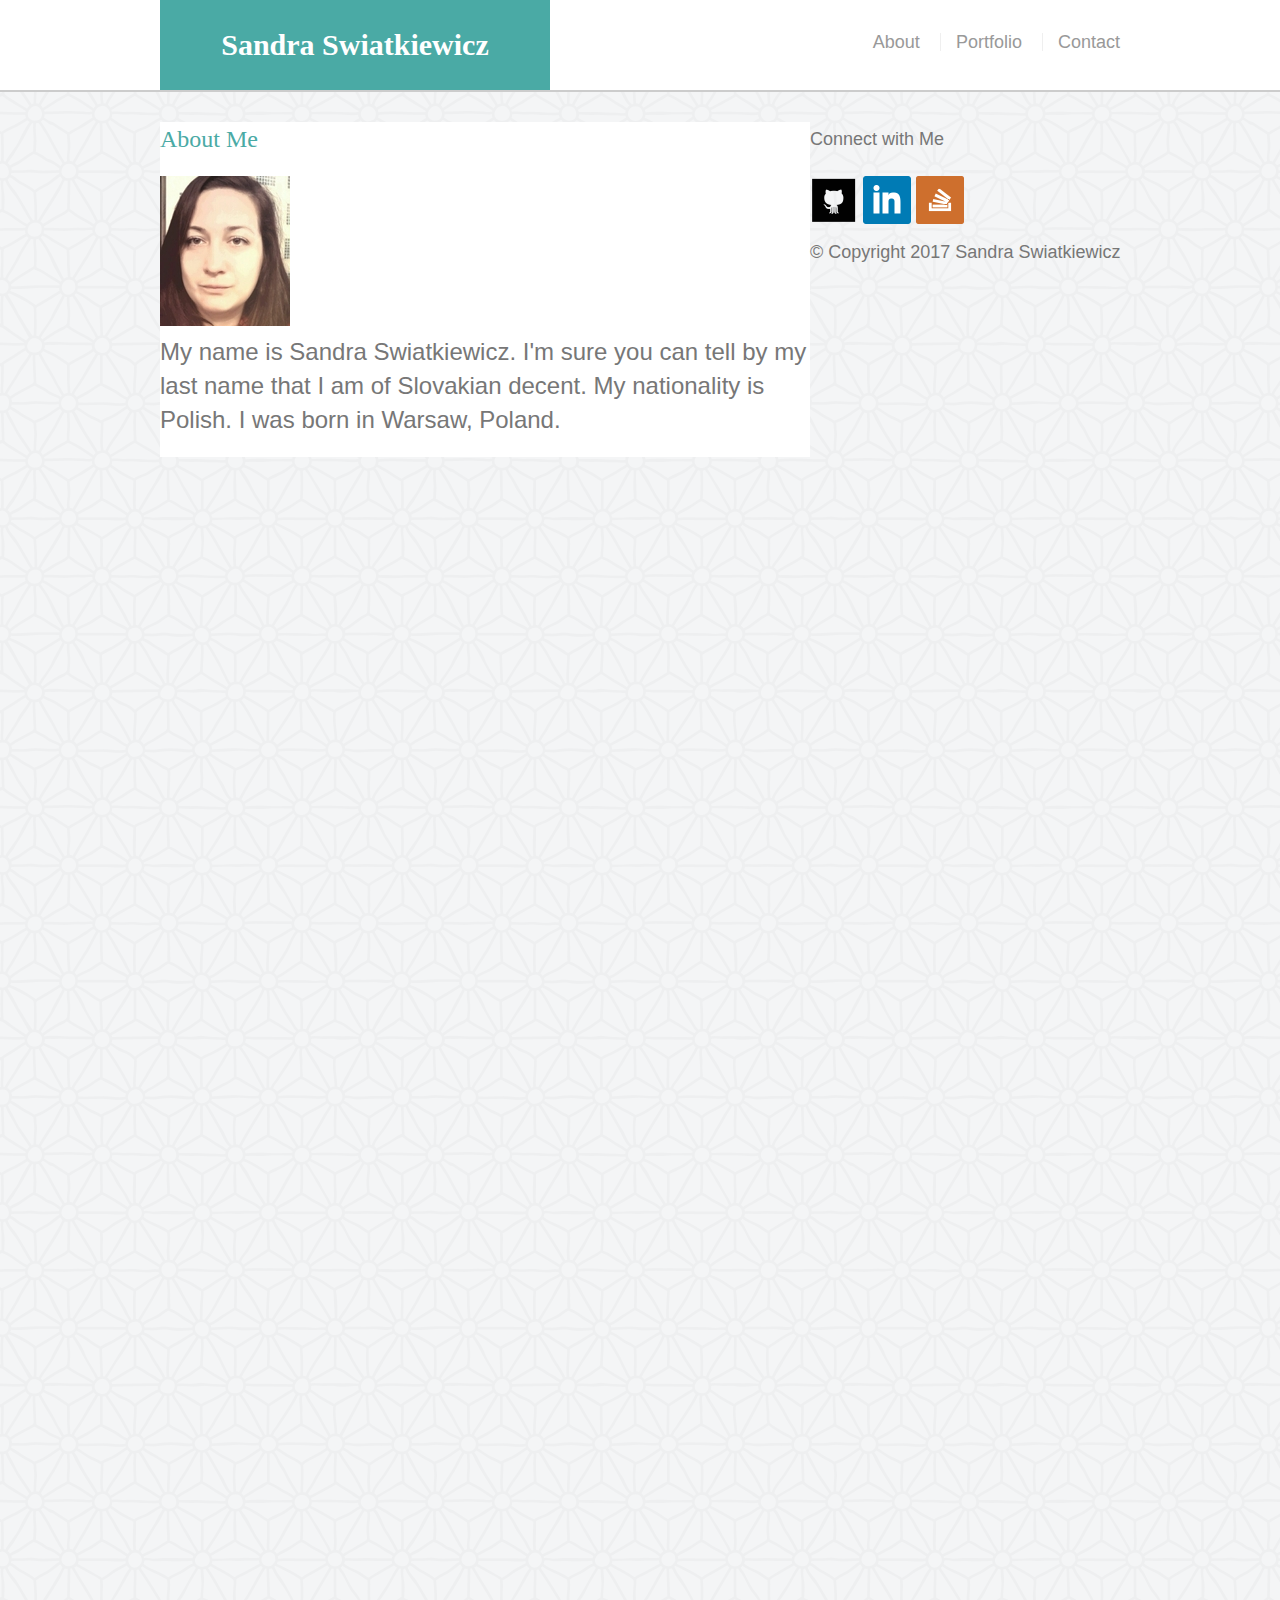
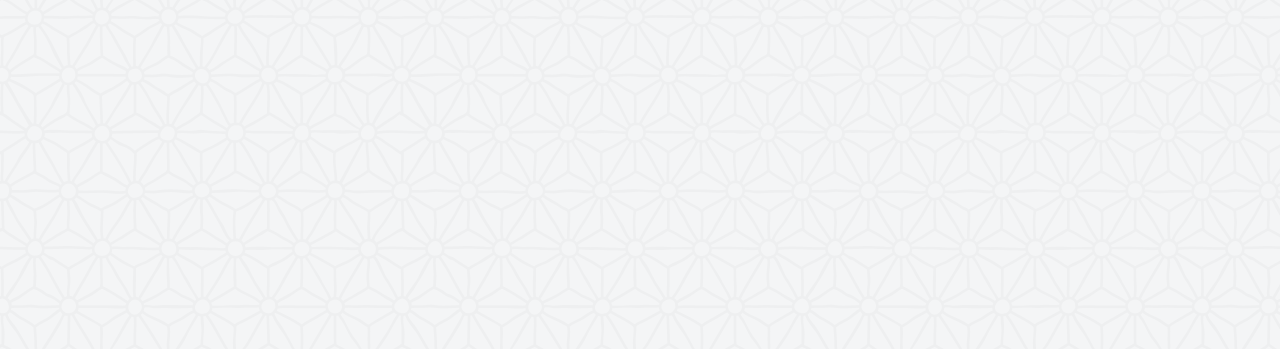
==== index.html @ 24c484ee "files" ====
<!DOCTYPE html>
<html lang="en">
<head>
    <meta charset="UTF-8">
    <meta name="viewport" content="width=device-width, initial-scale=1.0">
    <meta http-equiv="X-UA-Compatible" content="ie=edge">
    <link href="assets/css/reset.css" rel="stylesheet" type="text/css">
    <link href="assets/css/style.css" rel="stylesheet" type="text/css">
    
    <title>Sandra's Portfolio</title>
</head>
<body>
<!--- add comment here explaing your nav section -->
 <header id="masthead">
   <div class="container">
     <a href="index.html" id="logo">Sandra Swiatkiewicz</a>
     <nav>
       <a href="index.html">About</a>
       <a href="portfolio.html">Portfolio</a>
       <a href="contact.html">Contact</a>
     </nav>
   </div>
 </header>

<!--- add comment here explaining main content area test for change-->
<div id="main-container" class="container">
    <section class="main-section">
    <h1> About Me</h1>
    
    <img src="assets/images/me1.png" class="auth-image" alt="Sandra Swiatkiewicz">

   <p> My name is Sandra Swiatkiewicz. I'm sure you can tell
      by my last name that I am of Slovakian decent. My 
      nationality is Polish. I was born in Warsaw, Poland. 
      </p>
    </section>
    <section class="sidebar">
     <div id="connect">
       <h2>Connect with Me</h2>
       <a href="https://github.com/Sandjie" target="_blank"><img src="assets/images/github.png" alt="Github icon" class="icon github"></a>
       <a href="https://www.linkedin.com/in/sandra-swiatkiewicz-8b264989/" target="_blank"><img src="assets/images/linkedin1.png" alt="linkedin icon" class="icon linkedin"></a>
       <a href="http://stackoverflow.com/users/7730171/sandjie"><img src="assets/images/stackoverflow1.png" alt="stackoverflow icon" class="icon stackoverflow"></a>

       
     </div>
   </section>
</div>

<!---Copyright to me -->
<div class="wrapper">

      <p> &copy; Copyright 2017 Sandra Swiatkiewicz
      </p>

    <div class="push"></div>
    </div>
  <footer class="footer">
    <div style="clear: both;">
    </div>
  </footer>

</div>

</footer>

</body>
</html>
---- assets/css/style.css ----
body {
 background-image: url("../images/background2.png");
 font-family: 'Arial', 'Helvetica Neue', Helvetica, sans-serif;
 font-size: 18px;
 color: #777;
 line-height: 34px;
}


* {
 box-sizing: border-box;
}



.container {
 clear: both;
 margin: 0 auto;
 width: 100%;
 max-width: 960px;
}

h1,
h2,
h3,
p {
 margin-bottom: 20px;
}

#masthead {
 z-index: 99;
 margin: 0 0 30px;
 overflow: auto;
 width: 100%;
 color: #fff;
 background: #fff;
 border-bottom: 2px solid #ccc;
}

#logo {
 width: 390px;
 height: 90px;
 float: left;
 font-family: 'Georgia', Times, Times New Roman, serif;
 text-align: center;
 line-height: 90px;
 color: #fff;
 font-weight: 700;
 font-size: 30px;
 text-decoration: none;
 background: #4aaaa5 ;
}

nav {
 float: right;
 margin-top: 25px;
}

nav a {
 display: inline-block;
 margin-left: 15px;
 padding-left: 15px;
 color: #999;
 text-decoration: none;
 line-height: 18px;
 border-left: 1px solid #efefef ;
}

nav a:first-child {
 border-left: 0 none;
}

.main-section {
float: left;
background-color: #ffffff;
border-color: #dddddd;
width: 650px;
font-size: x-large;
color: white;

}

h1{
font-family: 'Georgia', Times, Times New Roman, serif;
color: #4aaaa5;

}

p {
    font-family: 'Arial', 'Helvetica Neue', Helvetica, sans-serif;
    color: #777777;
}

.connect {
  

}

.wrapper {
  min-height: 100%;
float: clear; both;
  /* Equal to height of footer */
  /* But also accounting for potential margin-bottom of last child */
 
}
.footer,
.push {
   min-height: calc(100vh - 70px);  
  float: center;
  height: 50px;
}


@media screen and (max-width:640px) {

    width: 100%;
    
}

@media screen and (max-width:748px) {

    width: 100%;
    

}

@media screen and (max-width:980px) {

    width: 100%;
    

}
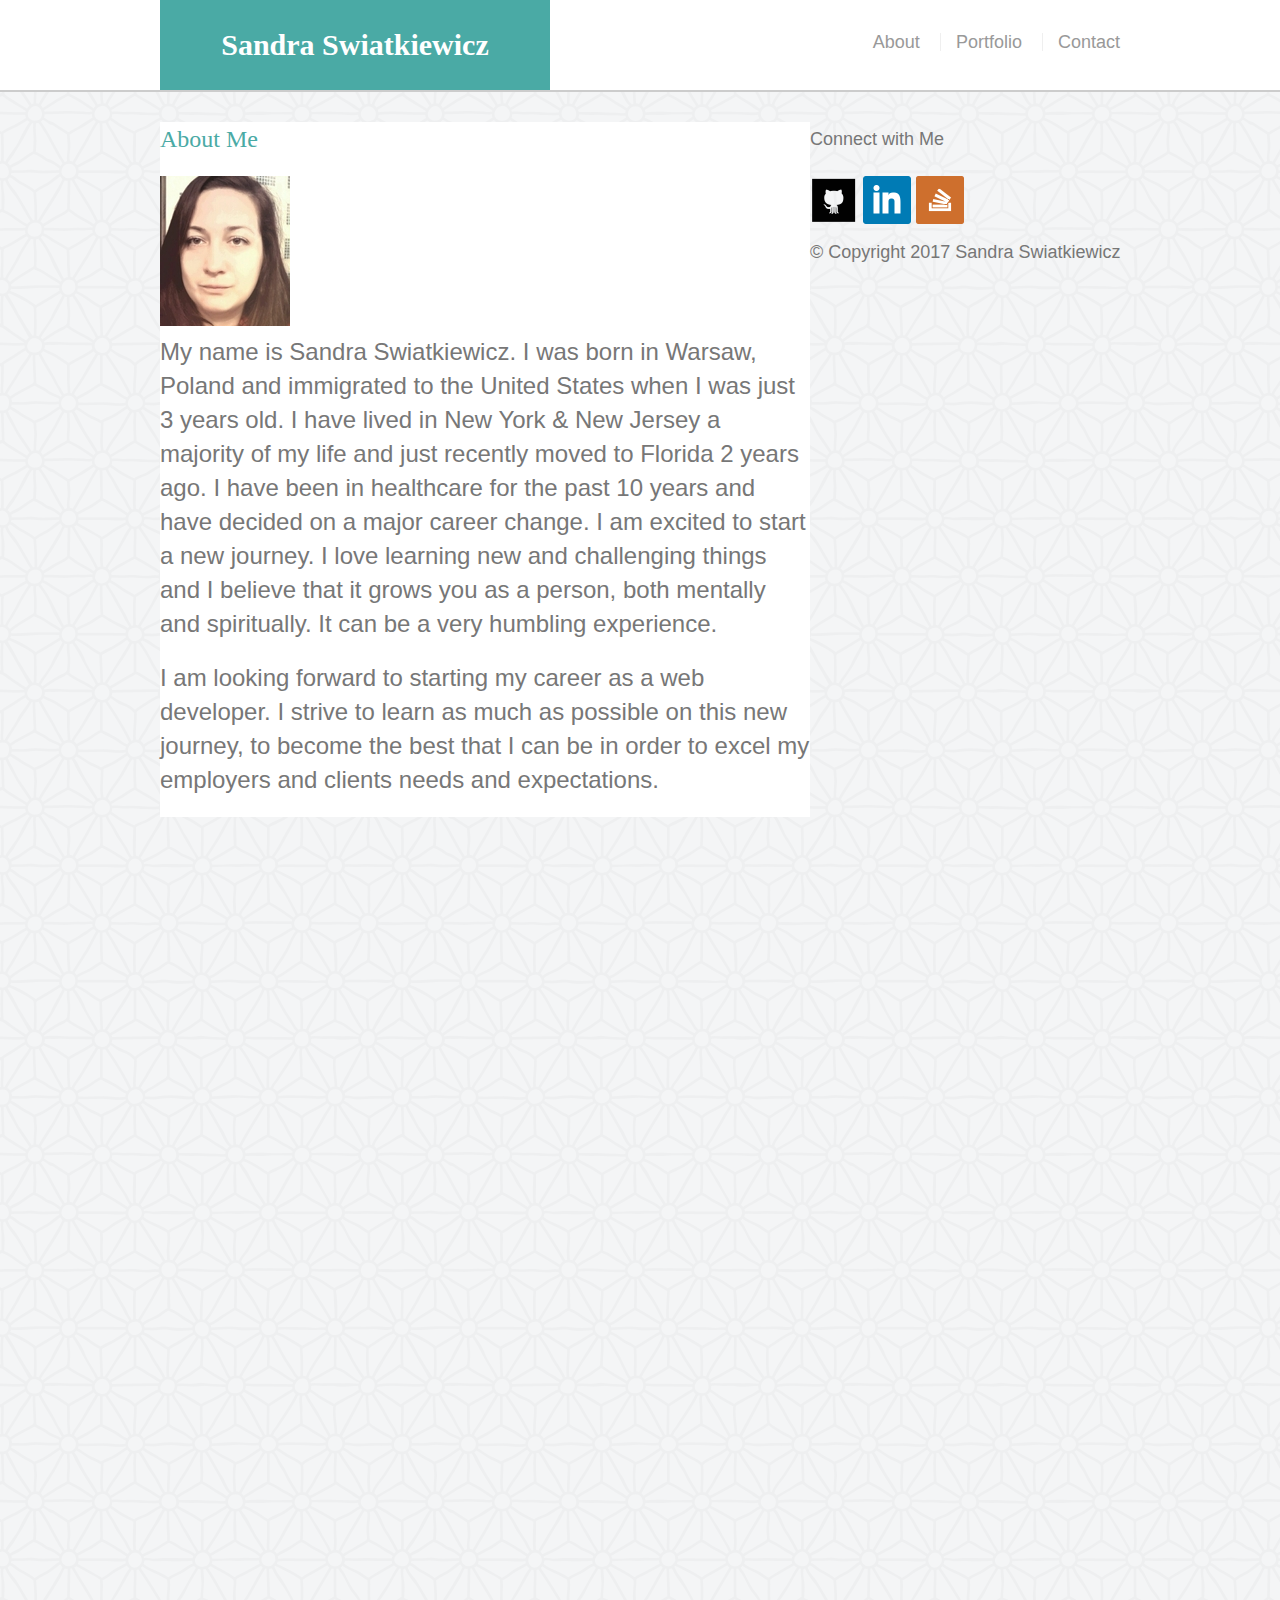
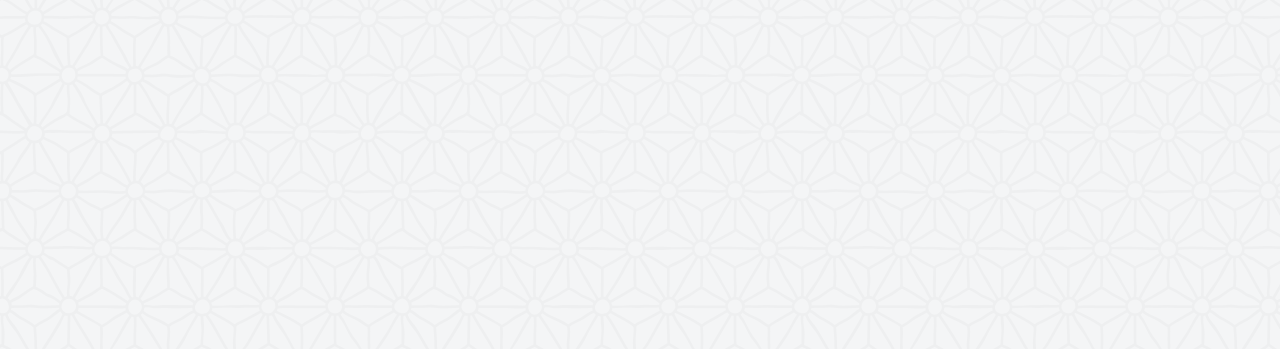
==== commit ceb83fd4: "Update" ====
--- a/index.html
+++ b/index.html
@@ -29,10 +29,16 @@
     
     <img src="assets/images/me1.png" class="auth-image" alt="Sandra Swiatkiewicz">
 
-   <p> My name is Sandra Swiatkiewicz. I'm sure you can tell
-      by my last name that I am of Slovakian decent. My 
-      nationality is Polish. I was born in Warsaw, Poland. 
-      </p>
+   <p> My name is Sandra Swiatkiewicz. I was born in Warsaw, Poland and immigrated to 
+     the United States when I was just 3 years old. I have lived in New York & New Jersey
+     a majority of my life and just recently moved to Florida 2 years ago. I have been 
+     in healthcare for the past 10 years and have decided on a major career change.
+     I am excited to start a new journey. I love learning new and challenging things
+     and I believe that it grows you as a person, both mentally and spiritually. It can 
+     be a very humbling experience.</p>
+   <P>I am looking forward to starting my career as a web developer. I strive
+     to learn as much as possible on this new journey, to become the best
+     that I can be in order to excel my employers and clients needs and expectations.
     </section>
     <section class="sidebar">
      <div id="connect">
